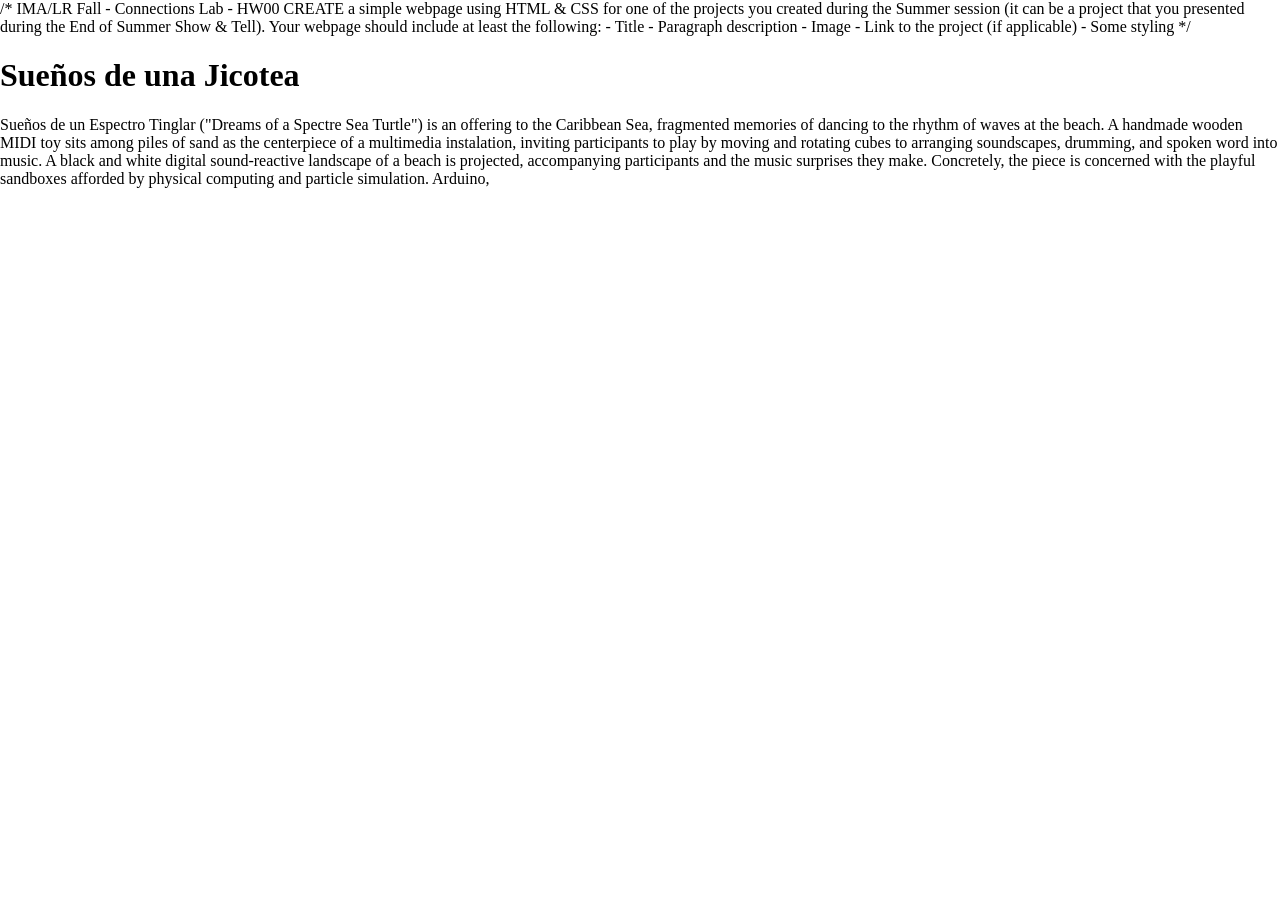
==== index.html @ 580a708d "Initial Commit" ====
/*

IMA/LR Fall - Connections Lab - HW00
CREATE a simple webpage using HTML & CSS for one of the projects you created
during the Summer session (it can be a project that you presented during the 
End of Summer Show & Tell). Your webpage should include at least the following:

- Title
- Paragraph description
- Image
- Link to the project (if applicable)
- Some styling

*/

<!DOCTYPE html>
<html>
	<head>
		<meta charset="utf-8"/>
		<meta name="viewport" content="width=device-width">
		<title>HTML Boilerplate</title>
		<link rel="stylesheet" type="text/css" href="style.css" />
	</head>
	<body>
		<!-- CONTENT GOES HERE -->
        <h1> Sueños de una Jicotea </h1>

        Sueños de un Espectro Tinglar ("Dreams of a Spectre Sea Turtle") is an offering to the Caribbean Sea, 
        fragmented memories of dancing to the rhythm of waves at the beach. A handmade wooden MIDI toy sits among 
        piles of sand as the centerpiece of a multimedia instalation, inviting participants to play by moving and 
        rotating cubes to arranging soundscapes, drumming, and spoken word into music. A black and white digital 
        sound-reactive landscape of a beach is projected, accompanying participants and the music surprises they make.

        Concretely, the piece is concerned with the playful sandboxes afforded by physical computing and particle simulation. 
        Arduino, 




		<!-- Link to JS libraries and external files -->
    <script type="text/javascript" src="script.js"></script>
	</body>
</html>
---- style.css ----
html, body {
  margin: 0;
  padding: 0;
}
canvas {
  display: block;
}
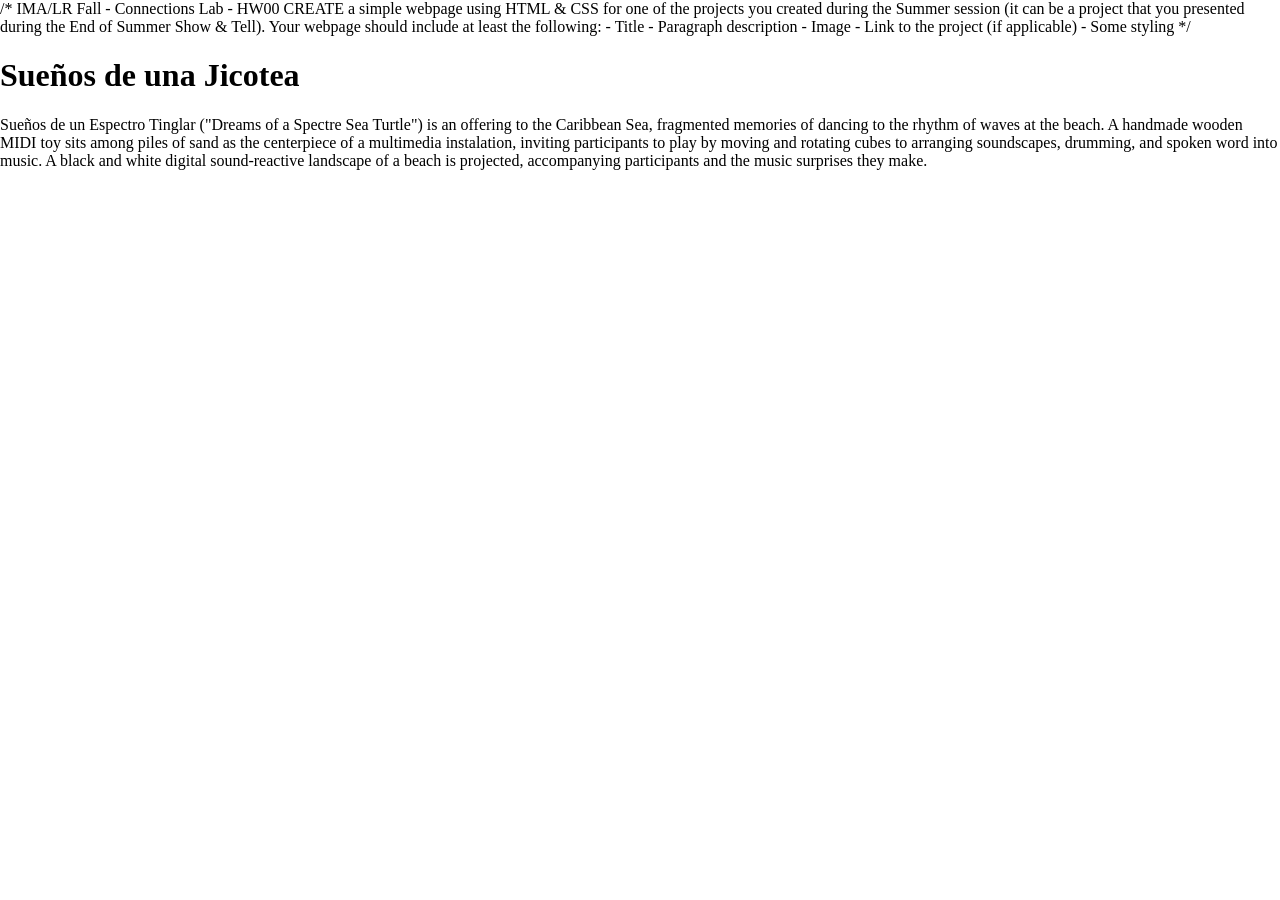
==== commit 7875b5e6: "Image & Styling" ====
--- a/index.html
+++ b/index.html
@@ -31,10 +31,6 @@
         rotating cubes to arranging soundscapes, drumming, and spoken word into music. A black and white digital 
         sound-reactive landscape of a beach is projected, accompanying participants and the music surprises they make.
 
-        Concretely, the piece is concerned with the playful sandboxes afforded by physical computing and particle simulation. 
-        Arduino, 
-
-
 
 
 		<!-- Link to JS libraries and external files -->
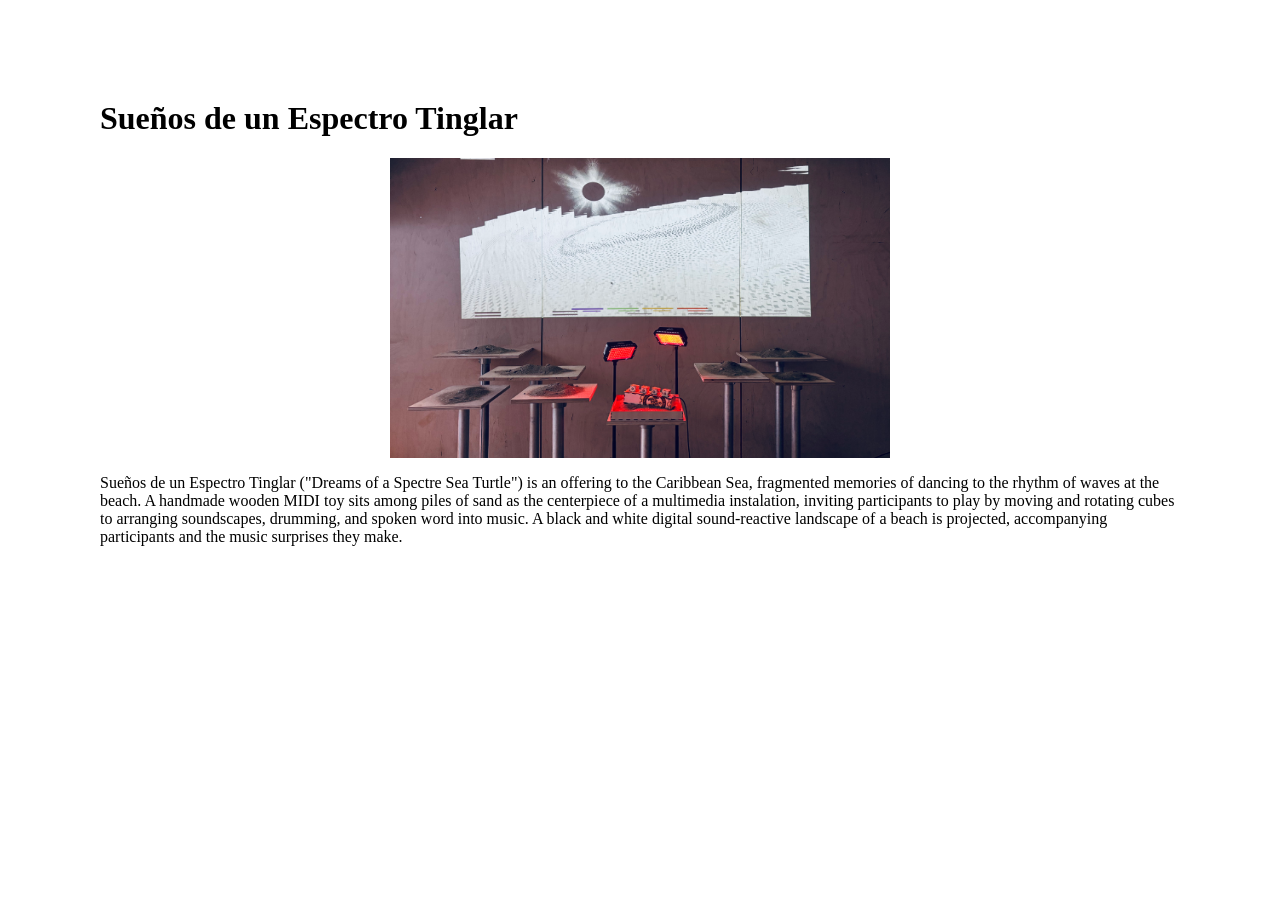
==== commit 0874c260: "Image & Styling" ====
--- a/index.html
+++ b/index.html
@@ -1,4 +1,4 @@
-/*
+<!--
 
 IMA/LR Fall - Connections Lab - HW00
 CREATE a simple webpage using HTML & CSS for one of the projects you created
@@ -11,7 +11,7 @@
 - Link to the project (if applicable)
 - Some styling
 
-*/
+-->
 
 <!DOCTYPE html>
 <html>
@@ -23,15 +23,17 @@
 	</head>
 	<body>
 		<!-- CONTENT GOES HERE -->
-        <h1> Sueños de una Jicotea </h1>
+        <h1> Sueños de un Espectro Tinglar </h1>
 
+        <img src="images/tinglar01.jpeg" alt="Sueños de un Espectro Tinglar" width="500" height="300">
+
+        <p>
         Sueños de un Espectro Tinglar ("Dreams of a Spectre Sea Turtle") is an offering to the Caribbean Sea, 
         fragmented memories of dancing to the rhythm of waves at the beach. A handmade wooden MIDI toy sits among 
         piles of sand as the centerpiece of a multimedia instalation, inviting participants to play by moving and 
         rotating cubes to arranging soundscapes, drumming, and spoken word into music. A black and white digital 
         sound-reactive landscape of a beach is projected, accompanying participants and the music surprises they make.
-
-
+        </p>
 
 		<!-- Link to JS libraries and external files -->
     <script type="text/javascript" src="script.js"></script>
--- a/style.css
+++ b/style.css
@@ -1,7 +1,13 @@
 html, body {
-  margin: 0;
+  margin: 50px;
   padding: 0;
 }
 canvas {
   display: block;
-}+}
+
+img {
+    display: block;
+    margin-left: auto;
+    margin-right: auto;
+}
